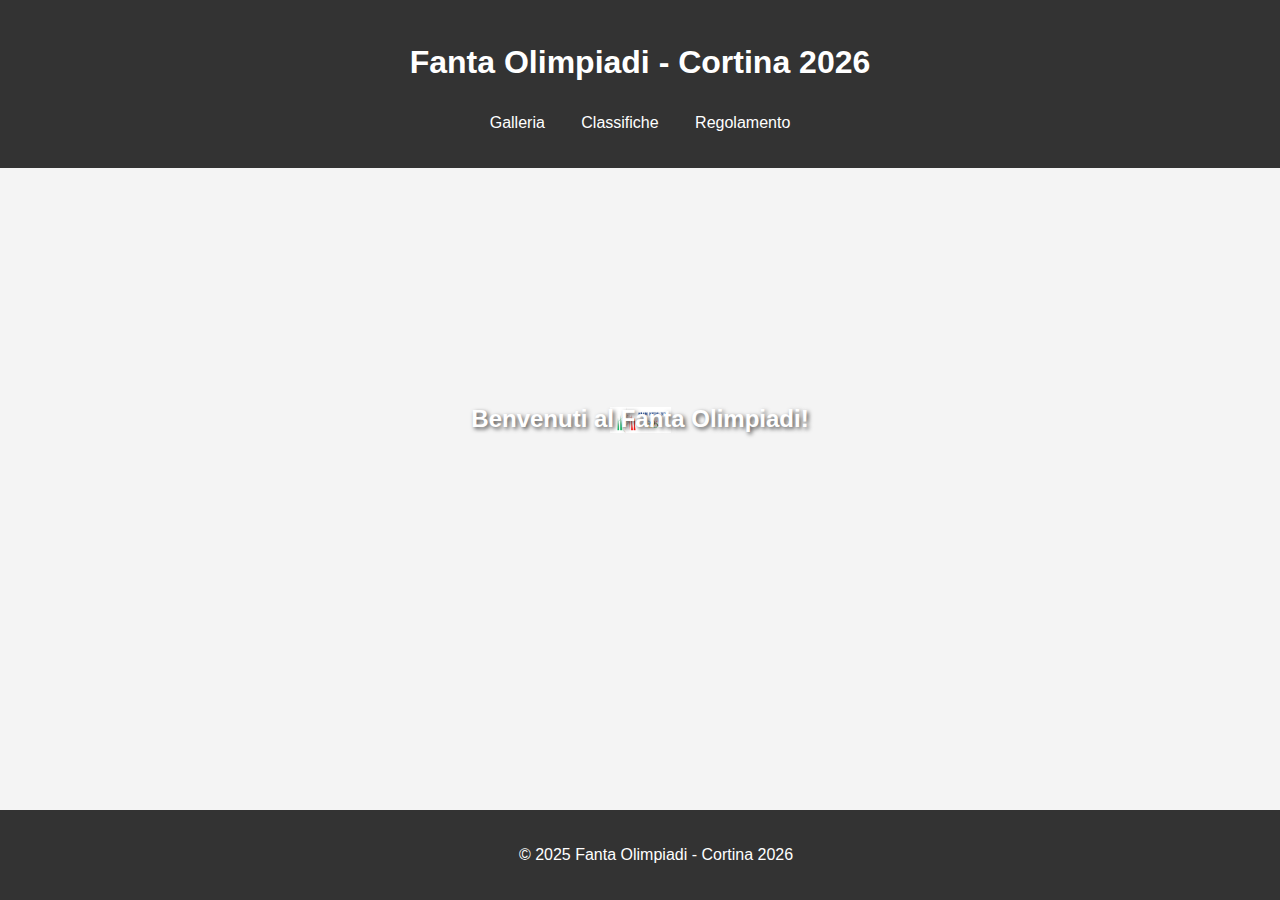
==== index.html @ 1cc0739a "Update index.html" ====
<!DOCTYPE html>
<html lang="it">
<head>
  <meta charset="UTF-8">
  <meta name="viewport" content="width=device-width, initial-scale=1.0">
  <title>Fanta Olimpiadi - Cortina 2026</title>
  <link rel="stylesheet" href="style.css">
</head>
<body>
  <header>
    <h1>Fanta Olimpiadi - Cortina 2026</h1>
    <nav>
      <ul>
        <li><a href="#gallery">Galleria</a></li>
        <li><a href="#classifiche">Classifiche</a></li>
        <li><a href="#regolamento">Regolamento</a></li>
      </ul>
    </nav>
  </header>

  <main>
    <!-- Sezione Homepage con Immagine -->
    <section id="homepage">
      <h2>Benvenuti al Fanta Olimpiadi!</h2>
      <!-- Inserisci qui l'immagine che hai caricato su GitHub -->
      <img src="logoolimpiadiinvernalipost.jpg" alt="Immagine di benvenuto" class="homepage-img">
    </section>

    <!-- Altre sezioni se necessario... -->

  </main>

  <footer>
    <p>&copy; 2025 Fanta Olimpiadi - Cortina 2026</p>
  </footer>

  <!-- Eventuali script -->
  <script src="script.js"></script>
</body>
</html>
---- style.css ----
/* Stili base per il sito */
body {
  font-family: Arial, sans-serif;
  line-height: 1.6;
  margin: 0;
  padding: 0;
  background-color: #f4f4f4;
}

header {
  background: #333;
  color: #fff;
  padding: 1rem 0;
  text-align: center;
}

nav ul {
  list-style: none;
  padding: 0;
}

nav li {
  display: inline;
  margin: 0 1rem;
}

nav a {
  color: #fff;
  text-decoration: none;
}

main {
  padding: 2rem;
  text-align: center;
}

section {
  margin-bottom: 2rem;
}

/* Stili specifici per la homepage */
#homepage {
  background: url('logoolimpiadiinvernalipost.jpg') no-repeat center center;
  background-size: 5%; /* Riduce l'immagine al 50% della dimensione originale */
  height: 400px; /* Altezza della sezione */
  display: flex;
  flex-direction: column;
  align-items: center;
  justify-content: center;
  color: white; /* Testo bianco per contrasto */
  text-shadow: 2px 2px 4px rgba(0, 0, 0, 0.7); /* Ombra per migliorare la leggibilità */
  text-align: center;
  padding: 20px;
}

/* Rimuove il bordo e l'ombra dall'immagine della homepage */
.homepage-img {
  display: none;
}

footer {
  background: #333;
  color: #fff;
  text-align: center;
  padding: 1rem;
  position: fixed;
  bottom: 0;
  width: 100%;
}
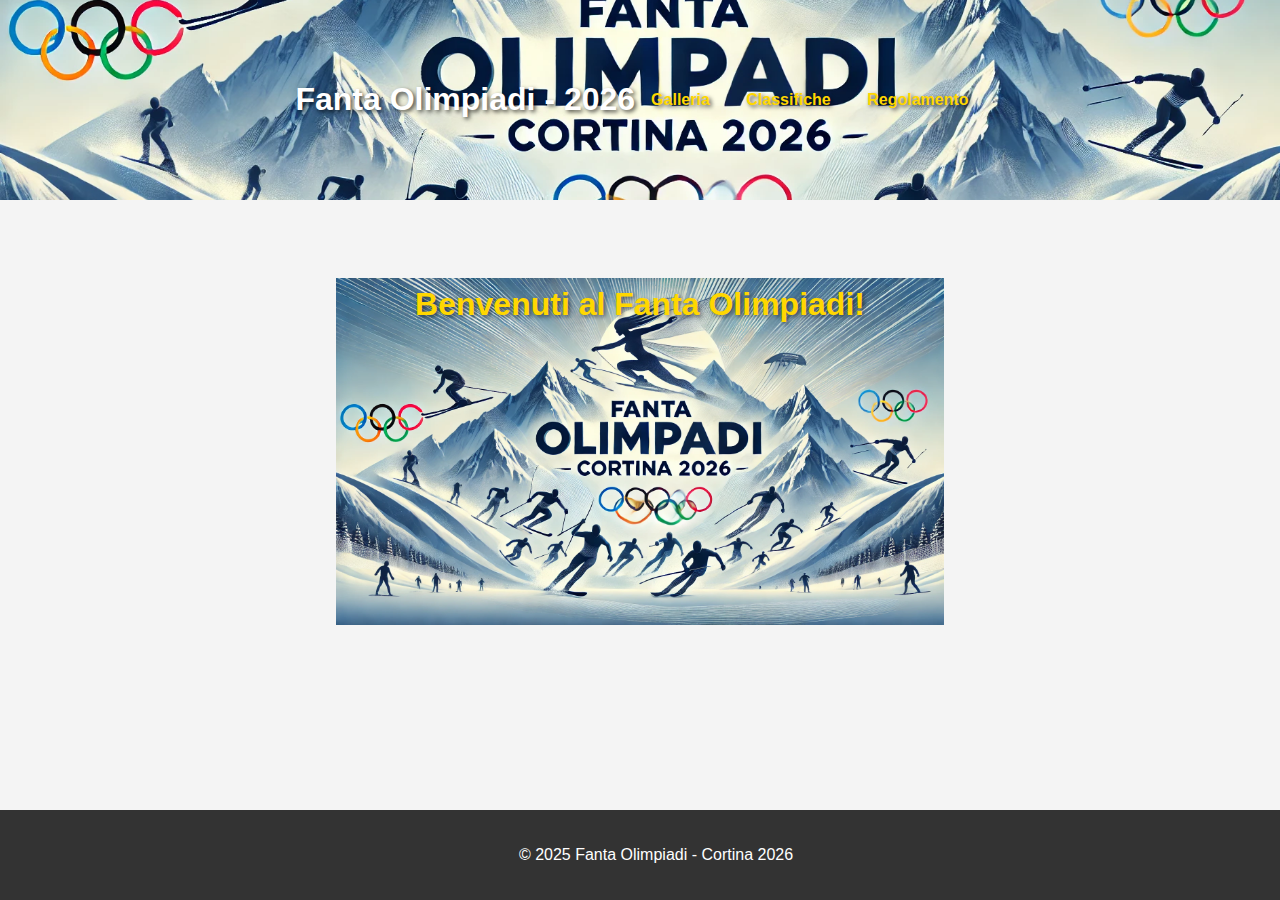
==== commit a1526fc4: "Update index.html" ====
--- a/index.html
+++ b/index.html
@@ -8,7 +8,7 @@
 </head>
 <body>
   <header>
-    <h1>Fanta Olimpiadi - Cortina 2026</h1>
+    <h1>Fanta Olimpiadi - 2026</h1>
     <nav>
       <ul>
         <li><a href="#gallery">Galleria</a></li>
--- a/style.css
+++ b/style.css
@@ -8,9 +8,14 @@
 }
 
 header {
-  background: #333;
-  color: #fff;
-  padding: 1rem 0;
+  background: url('A_wide_and_slim_winter_sports-themed_header_banner.png') no-repeat center center;
+  background-size: cover; /* Adatta l'immagine all'header */
+  height: 200px; /* Regola l'altezza per far stare bene il banner */
+  display: flex;
+  align-items: center;
+  justify-content: center;
+  color: white;
+  text-shadow: 2px 2px 4px rgba(0, 0, 0, 0.7);
   text-align: center;
 }
 
@@ -25,9 +30,16 @@
 }
 
 nav a {
-  color: #fff;
+  color: #FFD700; /* Cambia colore del testo (es. oro) */
   text-decoration: none;
+  font-weight: bold;
+  transition: color 0.3s ease-in-out;
 }
+
+nav a:hover {
+  color: #FF4500; /* Cambia colore al passaggio del mouse (es. arancione) */
+}
+
 
 main {
   padding: 2rem;
@@ -40,17 +52,24 @@
 
 /* Stili specifici per la homepage */
 #homepage {
-  background: url('logoolimpiadiinvernalipost.jpg') no-repeat center center;
-  background-size: 5%; /* Riduce l'immagine al 50% della dimensione originale */
+  background: url('A_wide_and_slim_winter_sports-themed_header_banner.png') no-repeat center center;
+  background-size: 50%; /* Riduce l'immagine al 50% della dimensione originale */
   height: 400px; /* Altezza della sezione */
   display: flex;
   flex-direction: column;
   align-items: center;
-  justify-content: center;
+  justify-content: flex-start;
   color: white; /* Testo bianco per contrasto */
   text-shadow: 2px 2px 4px rgba(0, 0, 0, 0.7); /* Ombra per migliorare la leggibilità */
   text-align: center;
   padding: 20px;
+}
+
+#homepage h2 {
+  color: #FFD700; /* Cambia colore (es. blu acceso) */
+  text-align: center;
+  font-size: 2rem; /* Regola la grandezza del testo */
+  text-shadow: 2px 2px 4px rgba(0, 0, 0, 0.5); /* Aggiunge un'ombra per migliorare la leggibilità */
 }
 
 /* Rimuove il bordo e l'ombra dall'immagine della homepage */
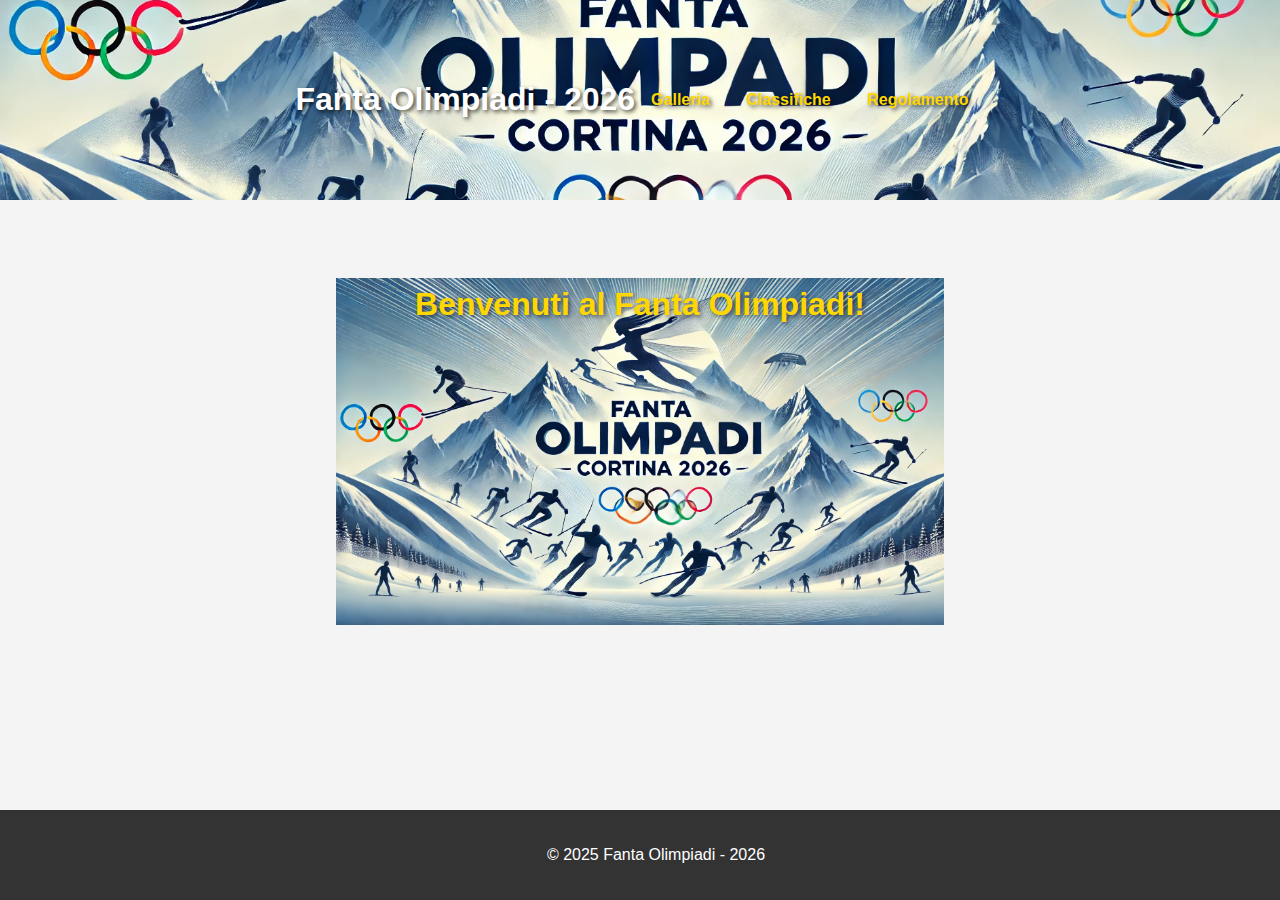
==== commit 6d91faa2: "Update index.html" ====
--- a/index.html
+++ b/index.html
@@ -31,7 +31,7 @@
   </main>
 
   <footer>
-    <p>&copy; 2025 Fanta Olimpiadi - Cortina 2026</p>
+    <p>&copy; 2025 Fanta Olimpiadi - 2026</p>
   </footer>
 
   <!-- Eventuali script -->
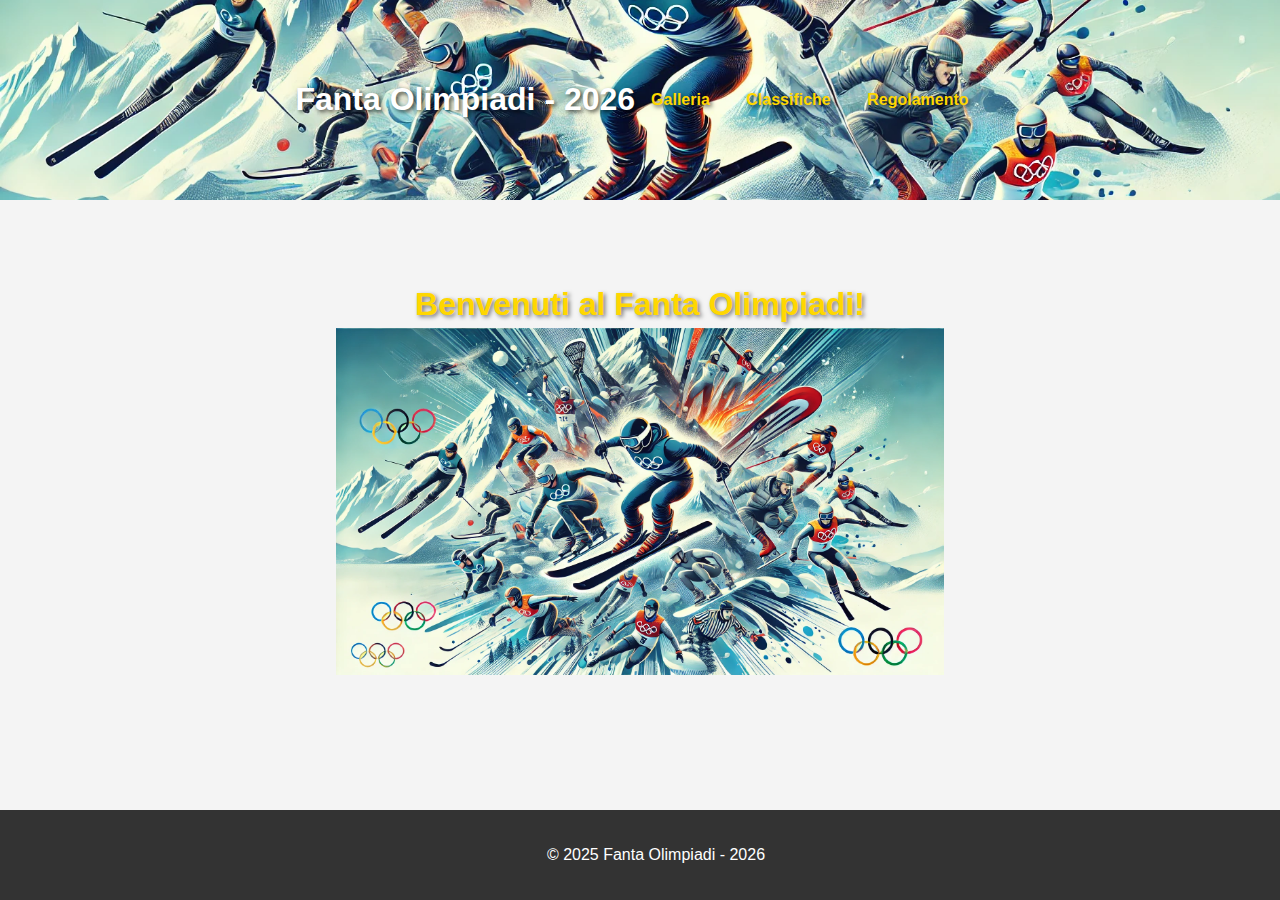
==== commit 704239b1: "Update index.html" ====
--- a/index.html
+++ b/index.html
@@ -3,19 +3,19 @@
 <head>
   <meta charset="UTF-8">
   <meta name="viewport" content="width=device-width, initial-scale=1.0">
-  <title>Fanta Olimpiadi - Cortina 2026</title>
+  <title>Fanta Olimpiadi - 2026</title>
   <link rel="stylesheet" href="style.css">
 </head>
 <body>
   <header>
     <h1>Fanta Olimpiadi - 2026</h1>
-    <nav>
-      <ul>
-        <li><a href="#gallery">Galleria</a></li>
-        <li><a href="#classifiche">Classifiche</a></li>
-        <li><a href="#regolamento">Regolamento</a></li>
-      </ul>
-    </nav>
+  <nav>
+    <ul>
+    <li><a href="galleria.html">Galleria</a></li> 
+    <li><a href="classifiche.html">Classifiche</a></li>
+    <li><a href="regolamento.html">Regolamento</a></li>
+    </ul>
+  </nav>
   </header>
 
   <main>
--- a/style.css
+++ b/style.css
@@ -8,7 +8,7 @@
 }
 
 header {
-  background: url('A_wide_and_slim_winter_sports-themed_header_banner.png') no-repeat center center;
+  background: url('home.png') no-repeat center center;
   background-size: cover; /* Adatta l'immagine all'header */
   height: 200px; /* Regola l'altezza per far stare bene il banner */
   display: flex;
@@ -52,9 +52,9 @@
 
 /* Stili specifici per la homepage */
 #homepage {
-  background: url('A_wide_and_slim_winter_sports-themed_header_banner.png') no-repeat center center;
+  background: url('home.png') no-repeat center center;
   background-size: 50%; /* Riduce l'immagine al 50% della dimensione originale */
-  height: 400px; /* Altezza della sezione */
+  height: 500px; /* Altezza della sezione */
   display: flex;
   flex-direction: column;
   align-items: center;
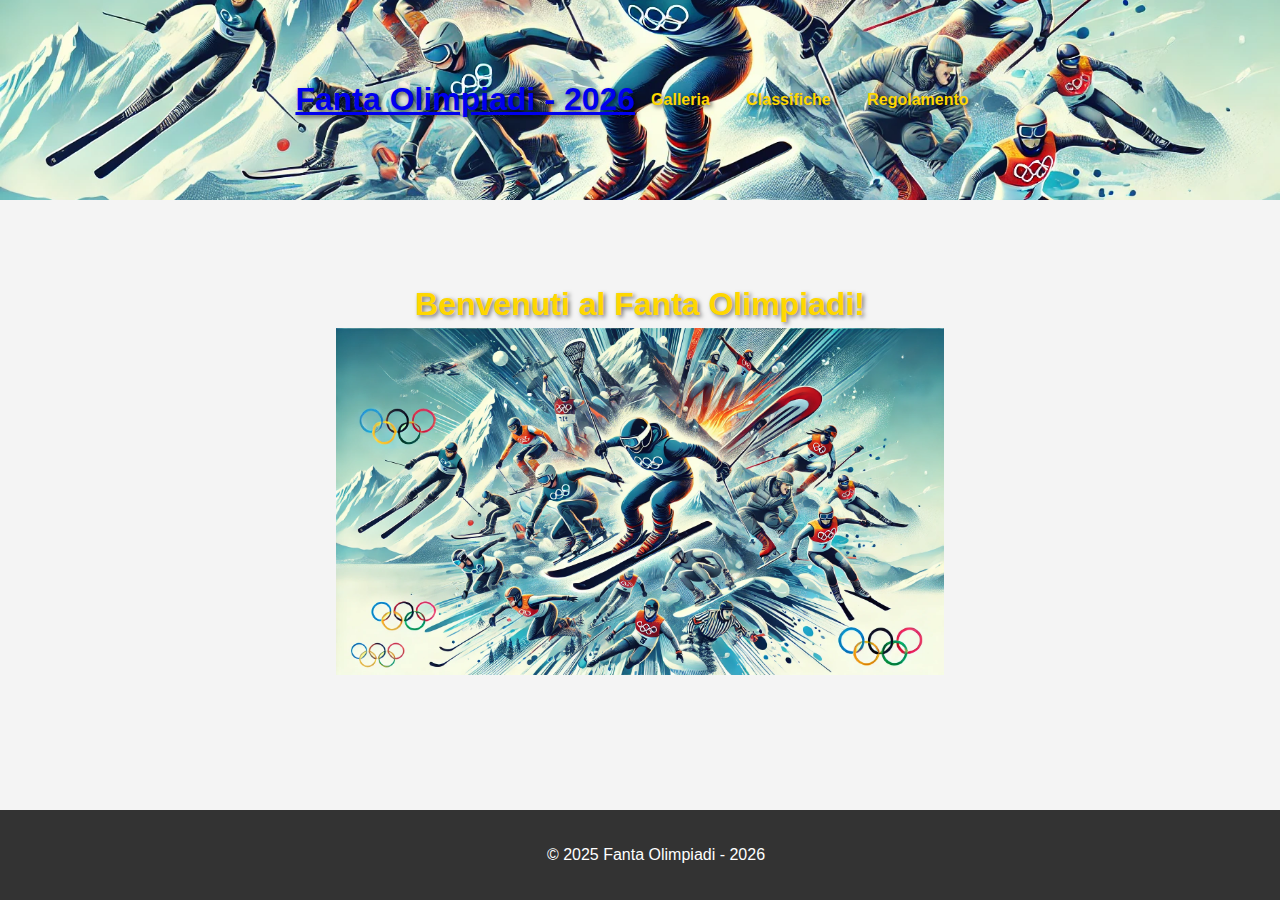
==== commit 5e6c52d6: "Update index.html" ====
--- a/index.html
+++ b/index.html
@@ -7,16 +7,16 @@
   <link rel="stylesheet" href="style.css">
 </head>
 <body>
-  <header>
-    <h1>Fanta Olimpiadi - 2026</h1>
+<header>
+  <h1><a href="index.html">Fanta Olimpiadi - 2026</a></h1>
   <nav>
     <ul>
-    <li><a href="galleria.html">Galleria</a></li> 
-    <li><a href="classifiche.html">Classifiche</a></li>
-    <li><a href="regolamento.html">Regolamento</a></li>
+      <li><a href="galleria.html">Galleria</a></li> 
+      <li><a href="classifiche.html">Classifiche</a></li>
+      <li><a href="regolamento.html">Regolamento</a></li>
     </ul>
   </nav>
-  </header>
+</header>
 
   <main>
     <!-- Sezione Homepage con Immagine -->
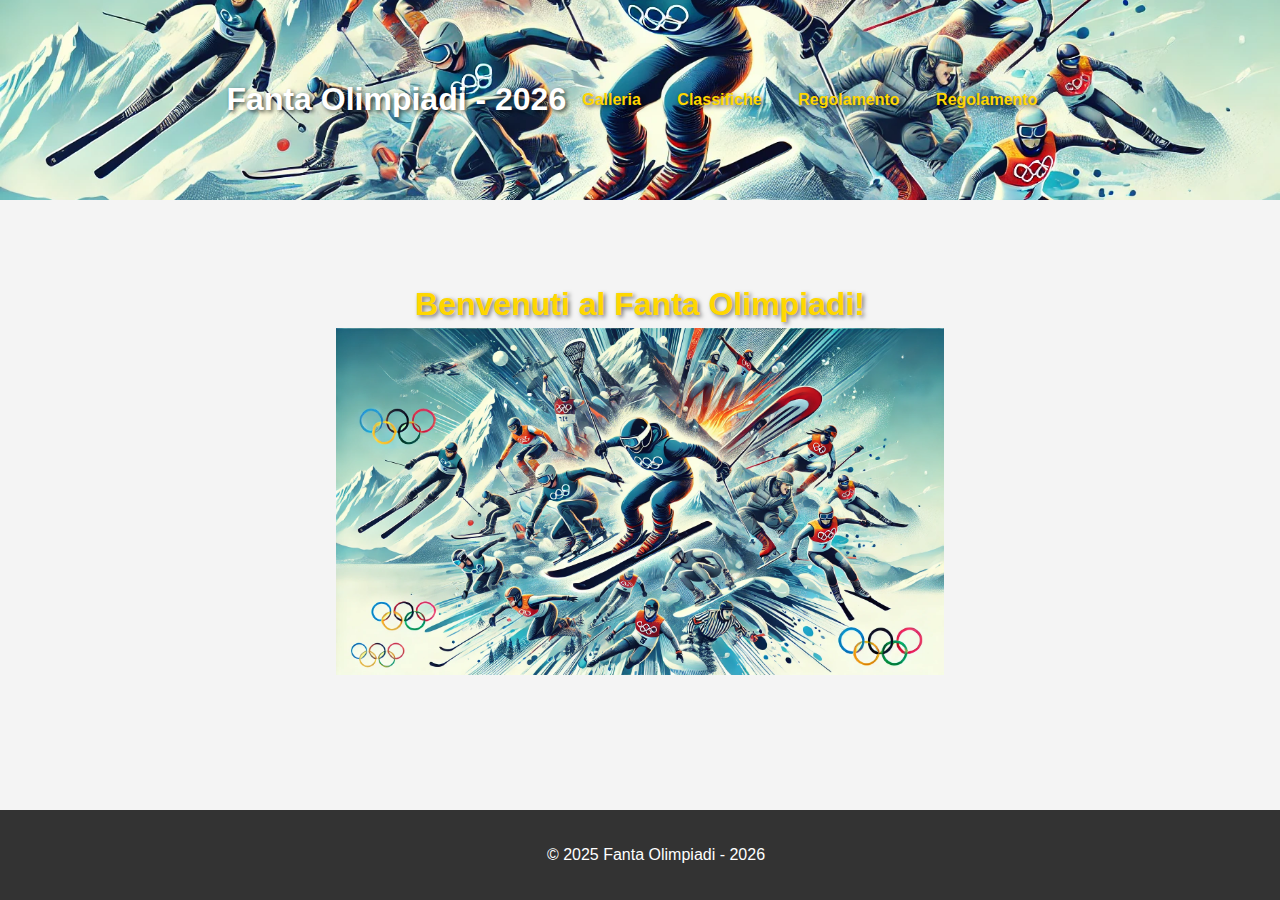
==== commit 94bb83ca: "Update index.html" ====
--- a/index.html
+++ b/index.html
@@ -14,6 +14,7 @@
       <li><a href="galleria.html">Galleria</a></li> 
       <li><a href="classifiche.html">Classifiche</a></li>
       <li><a href="regolamento.html">Regolamento</a></li>
+      <li><a href="atleti.html">Regolamento</a></li>
     </ul>
   </nav>
 </header>
--- a/style.css
+++ b/style.css
@@ -72,6 +72,15 @@
   text-shadow: 2px 2px 4px rgba(0, 0, 0, 0.5); /* Aggiunge un'ombra per migliorare la leggibilità */
 }
 
+header h1 a {
+  text-decoration: none; /* Rimuove la sottolineatura */
+  color: white; /* Mantiene il colore del testo */
+}
+
+header h1 a:hover {
+  color: #ddd; /* Cambia colore al passaggio del mouse */
+}
+
 /* Rimuove il bordo e l'ombra dall'immagine della homepage */
 .homepage-img {
   display: none;
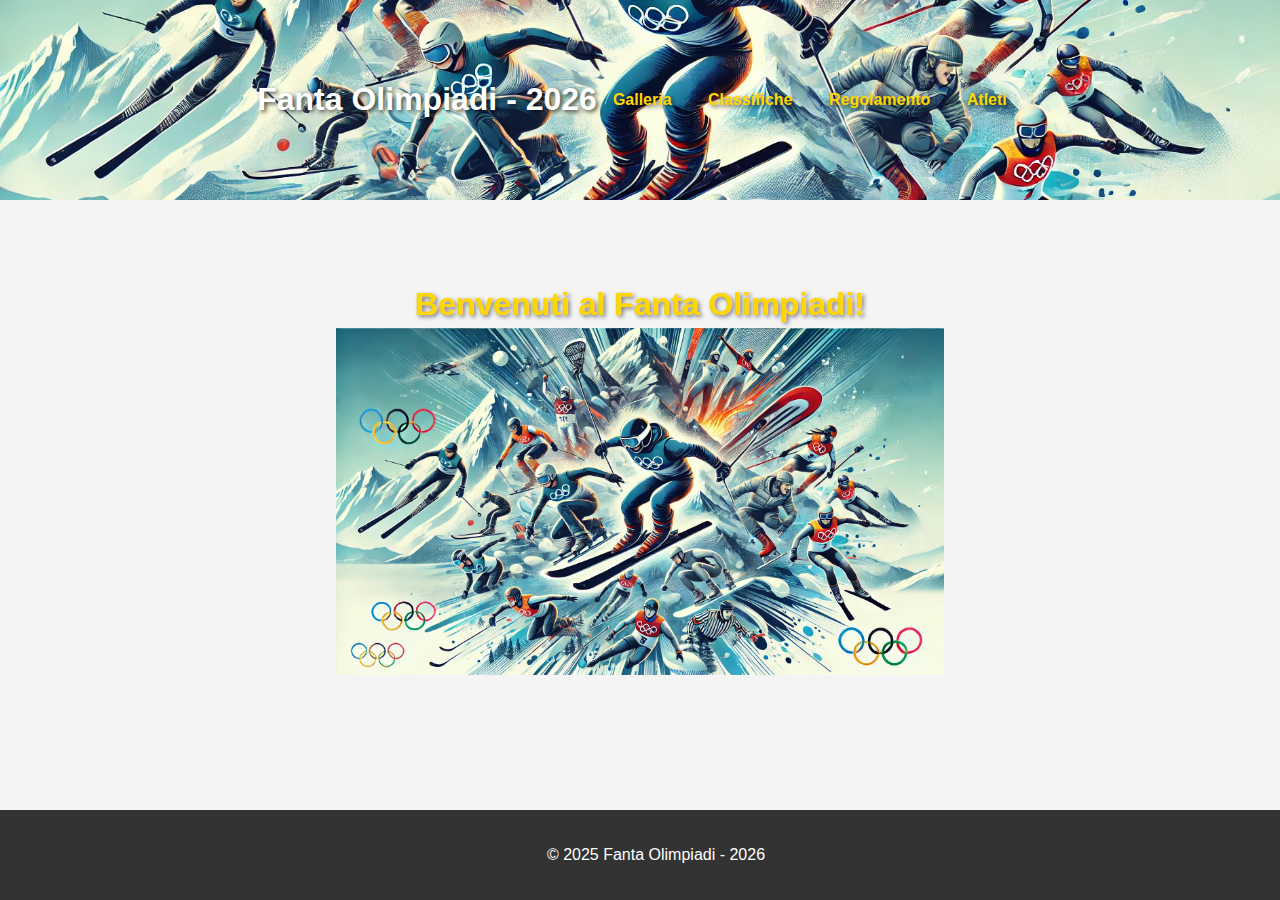
==== commit 78455f0f: "Update index.html" ====
--- a/index.html
+++ b/index.html
@@ -14,7 +14,7 @@
       <li><a href="galleria.html">Galleria</a></li> 
       <li><a href="classifiche.html">Classifiche</a></li>
       <li><a href="regolamento.html">Regolamento</a></li>
-      <li><a href="atleti.html">Regolamento</a></li>
+      <li><a href="atleti.html">Atleti</a></li>
     </ul>
   </nav>
 </header>
